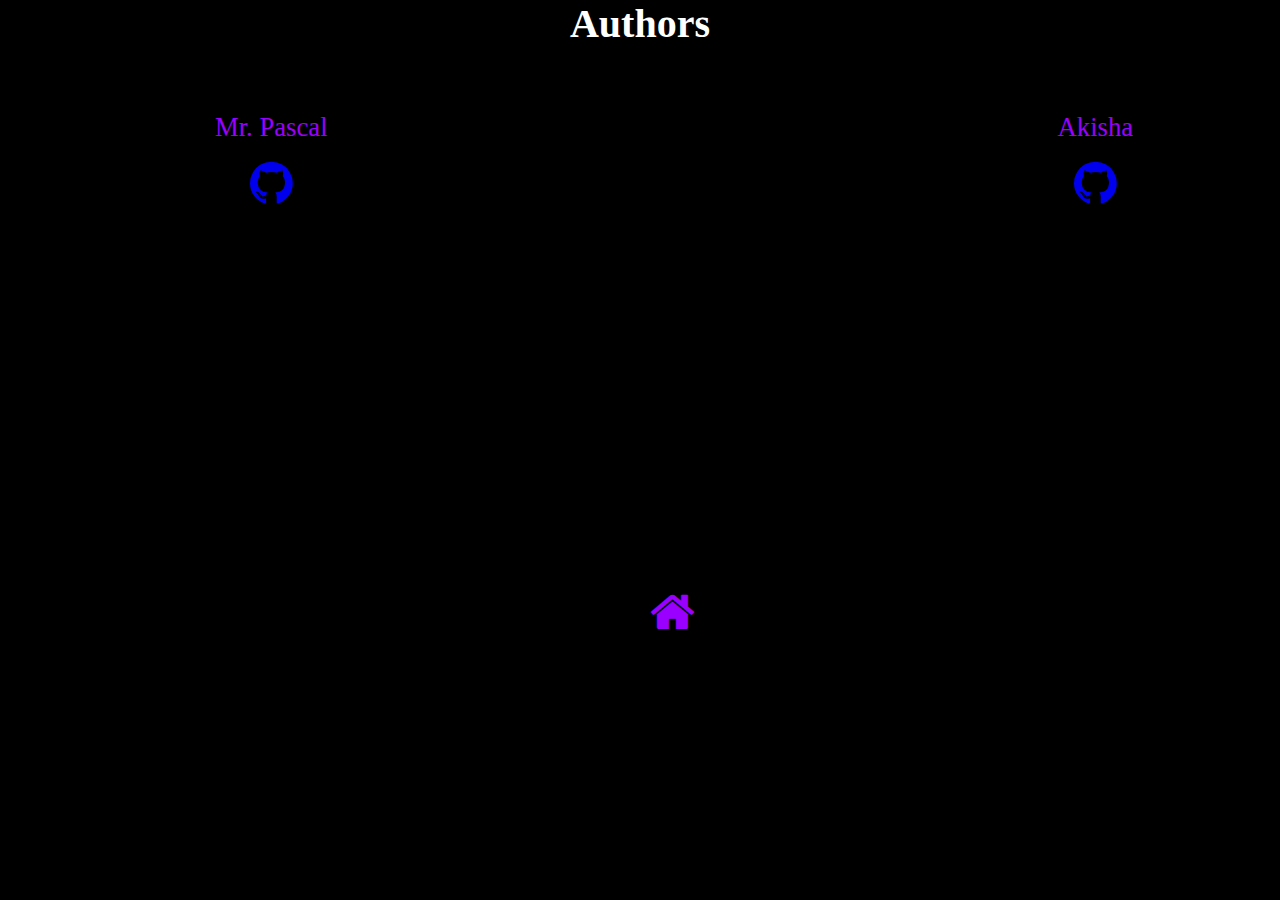
==== pages/authors/index.html @ af495aae "Update" ====
<!DOCTYPE html>
<html lang="en">
<head>
    <meta charset="UTF-8">
    <meta http-equiv="X-UA-Compatible" content="IE=edge">
    <meta name="viewport" content="width=device-width, initial-scale=1.0">
    <link rel="stylesheet" href="https://cdnjs.cloudflare.com/ajax/libs/font-awesome/4.7.0/css/font-awesome.min.css">
    <title>CSF Authors</title>
    <link rel="stylesheet" href="../styles/authors.css">
</head>

<body>
    <div class="csf">
    <h1>Authors</h1>
    </div>

    <div class="authors">
        <div class="mrpascal">
    <p>Mr. Pascal</p>
    <a href="https://www.github.com/Cryp70m4n"><i class="fa fa-github"></i></a>
</div>
<div class="akisha">
    <p>Akisha</p>
    <a href="https://www.github.com/AkisaRazbu"><i class="fa fa-github"></i></a>
</div>
    </div>
    <div class=back>
        <a href="../../index.html"><i class="fa fa-home"></i></a><br>
        </div>
</body>
</html>
---- pages/styles/authors.css ----
* {
    margin: 0;
    padding: 0;
    box-sizing: border-box;
}

body {
    background-color: black;
}

.csf {
    color: white;
    text-align: center;
    font-size: 15pt;
    font-family: "JetBrains Mono";
}

.authors {
    margin-top: 50px;
    text-align: center;
    display: inline-flex;
    font-size: 20pt;
    font-family: "JetBrains Mono";
}


.authors p {
    font-family: "JetBrains Mono";
    padding: 15px;
    text-decoration: none;
    color: #9900ff;
    transition: 0.2s;
}

.mrpascal {
    margin-left: 200px;
}

.mrpascal i {
    margin-right: 350px;
    font-size: 50px;
}

.mrpascal p {
    margin-right: 350px;
}

.akisha i {
    font-size: 50px;
    margin-left: 350px;
}

.akisha p {
    margin-left: 350px;
}

.back i {
    font-size: 48px;
    margin-top: 380px;
    margin-left: 650px;
    color: #9900ff;
    transition: 0.2s;
}

.back i:hover {
   font-size: 50px;
   cursor: pointer;
}


@media only screen and (max-width: 900px) {
    .back i {
        font-size: 48px;
        margin-top: 380px;
        margin-left: 380px;
        color: red;
        transition: 0.2s;
    }
  }
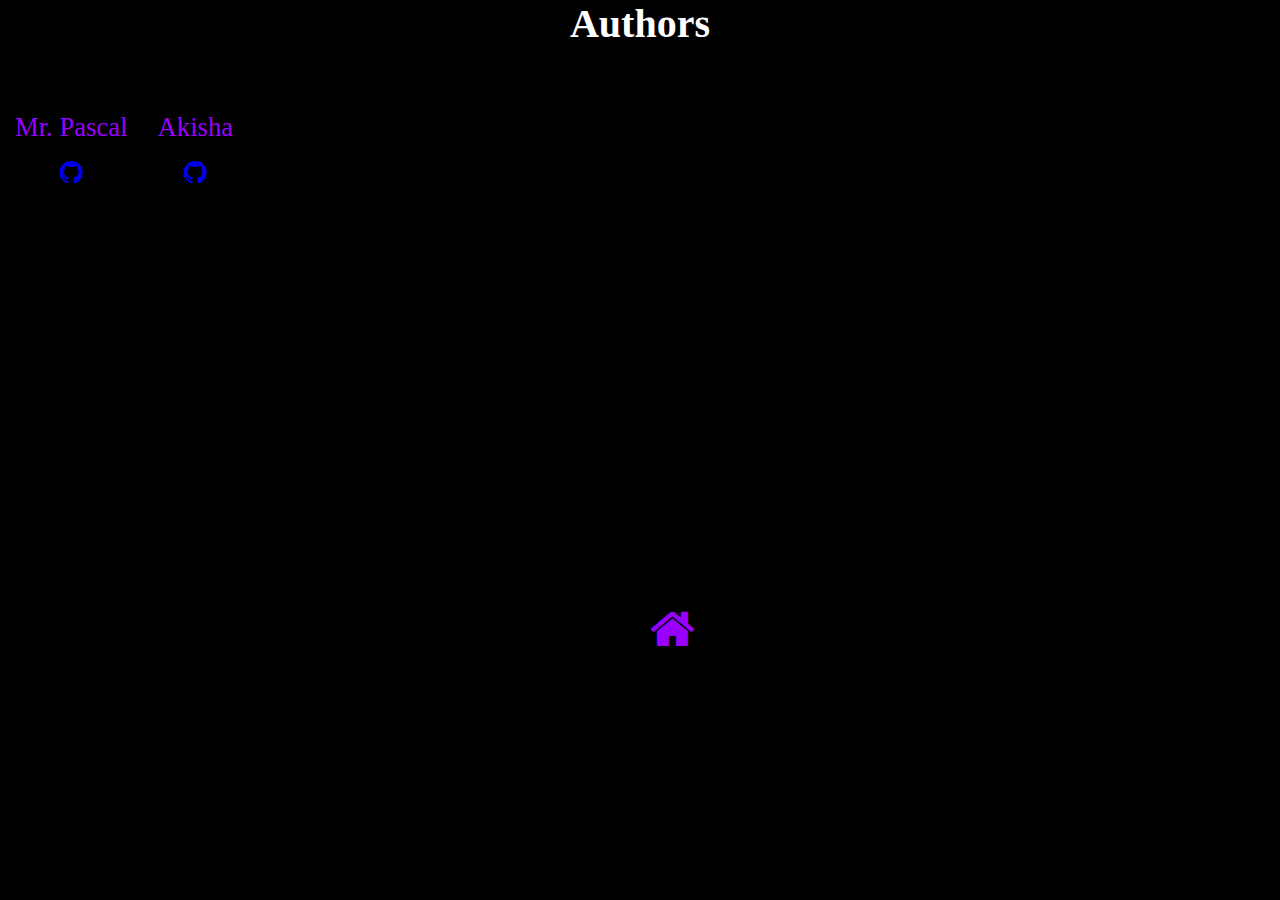
==== commit 8660ca26: "Add files via upload" ====
--- a/pages/authors/index.html
+++ b/pages/authors/index.html
@@ -8,24 +8,22 @@
     <title>CSF Authors</title>
     <link rel="stylesheet" href="../styles/authors.css">
 </head>
-
 <body>
-    <div class="csf">
+<div class="csf">
     <h1>Authors</h1>
-    </div>
-
-    <div class="authors">
-        <div class="mrpascal">
-    <p>Mr. Pascal</p>
-    <a href="https://www.github.com/Cryp70m4n"><i class="fa fa-github"></i></a>
 </div>
-<div class="akisha">
-    <p>Akisha</p>
-    <a href="https://www.github.com/AkisaRazbu"><i class="fa fa-github"></i></a>
+<div class="authors">
+    <span class="b">
+        <p>Mr. Pascal</p>
+        <a href="https://www.github.com/Cryp70m4n"><i class="fa fa-github"></i></a>
+    </span>
+    <span class="b">
+        <p>Akisha</p>
+        <a href="https://www.github.com/AkisaRazbu"><i class="fa fa-github"></i></a>
+    </span>
+</div><br><br><br>
+<div class=back>
+    <a href="../../index.html"><i class="fa fa-home"></i></a><br>
 </div>
-    </div>
-    <div class=back>
-        <a href="../../index.html"><i class="fa fa-home"></i></a><br>
-        </div>
 </body>
 </html>
